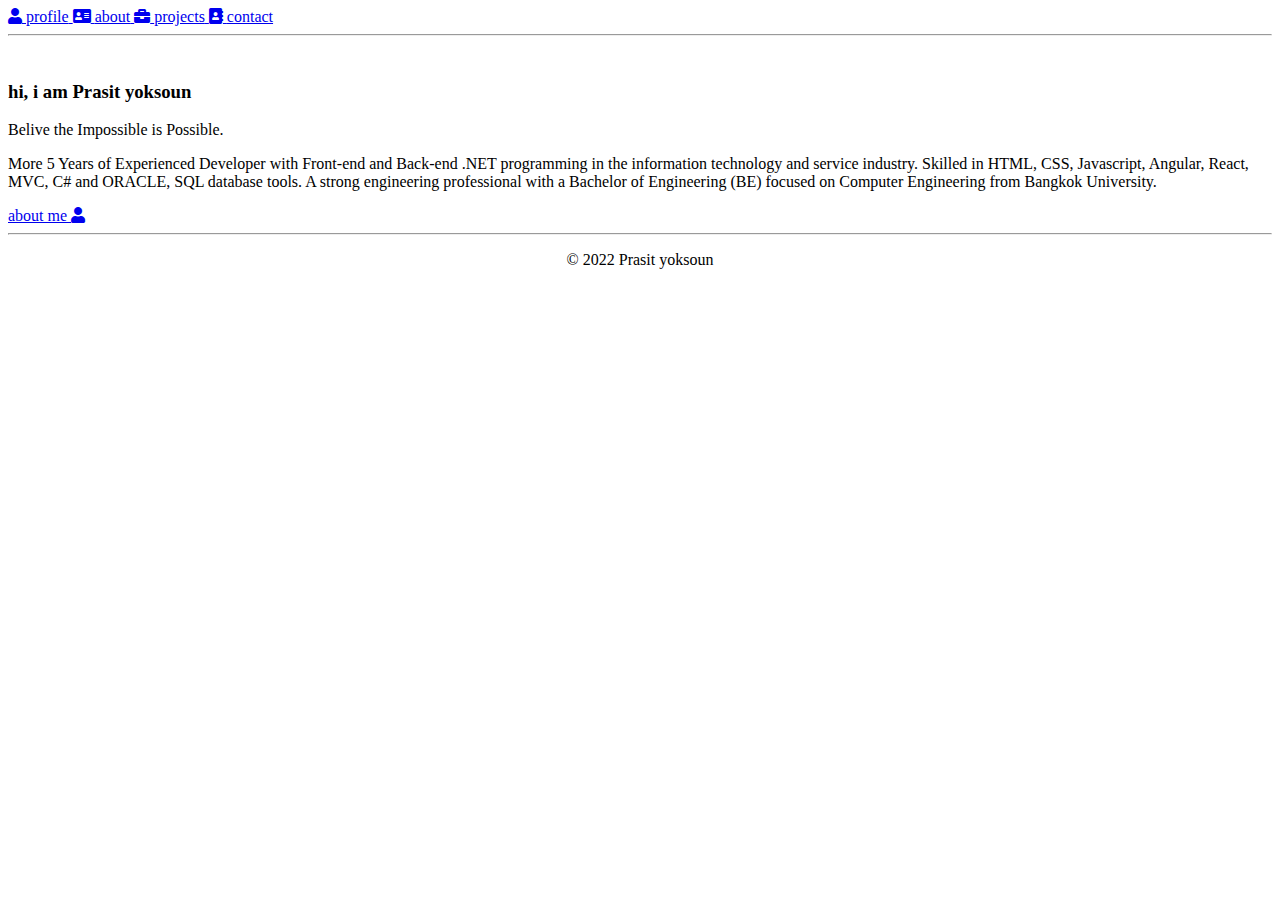
==== index.html @ ab2d864b "Add files via upload" ====
<!DOCTYPE html>
<html lang="en">

<head>
    <meta charset="UTF-8">
    <meta http-equiv="X-UA-Compatible" content="IE=edge">
    <meta name="viewport" content="width=device-width, initial-scale=1.0">
    <title>Prasit'Profile</title>

    <link rel="stylesheet" href="https://cdnjs.cloudflare.com/ajax/libs/font-awesome/5.15.4/css/all.min.css">

    <link rel="stylesheet" href="css/style.css">

</head>

<body> 

    <!-- Menu -->
    <nav class="navbar">
        <a href="index.html" class="active"> <i class="fas fa-user"></i> <span>profile</span> </a>
        <a href="about.html"> <i class="fas fa-address-card"></i> <span>about</span> </a>
        <a href="projects.html"> <i class="fas fa-briefcase"></i> <span>projects</span> </a>
        <a href="contact.html"> <i class="fas fa-address-book"></i> <span>contact</span> </a>
    </nav>
    <hr>
    <table>
        <section class="home">

            <div class="image">
                <img src="favicon.ico" alt="">
            </div>
        
            <div class="content">
                <h3>hi, i am Prasit yoksoun</h3>
                <span>Belive the Impossible is Possible.</span>
                <p>More 5 Years of Experienced Developer with Front-end and Back-end .NET programming in the information technology and service industry. Skilled in HTML, CSS, Javascript, Angular, React, MVC, C# and ORACLE, SQL database tools. A strong engineering professional with a Bachelor of Engineering (BE) focused on Computer Engineering from Bangkok University.</p>
                <a href="about.html" class="btn"> about me <i class="fas fa-user"></i> </a>
            </div>
        
        </section>
    </table>
    <hr>
    <p style="text-align: center;">© 2022 Prasit yoksoun</p>
</body>
</html>
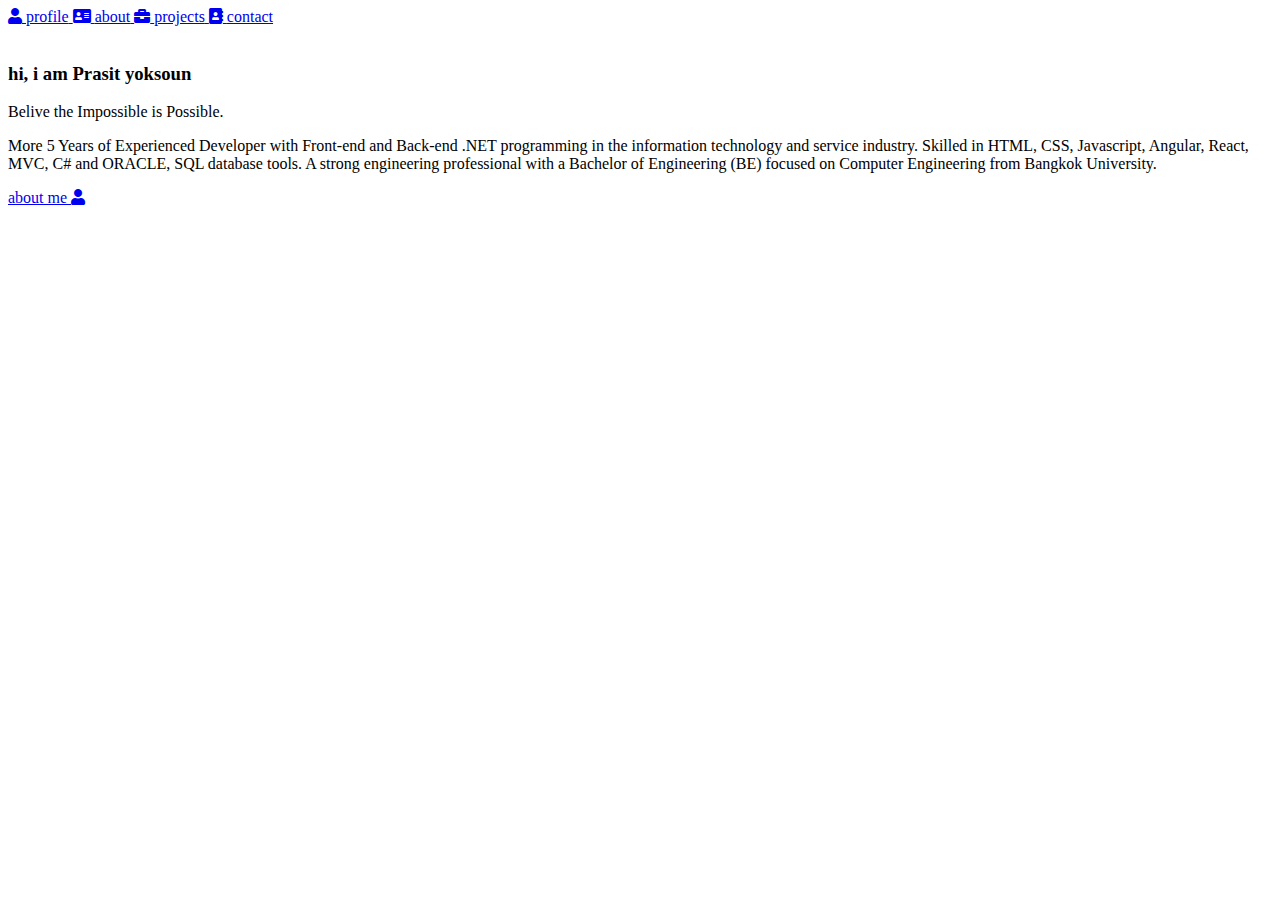
==== commit fee55aa5: "Add files via upload" ====
--- a/index.html
+++ b/index.html
@@ -15,14 +15,12 @@
 
 <body> 
 
-    <!-- Menu -->
     <nav class="navbar">
         <a href="index.html" class="active"> <i class="fas fa-user"></i> <span>profile</span> </a>
         <a href="about.html"> <i class="fas fa-address-card"></i> <span>about</span> </a>
         <a href="projects.html"> <i class="fas fa-briefcase"></i> <span>projects</span> </a>
         <a href="contact.html"> <i class="fas fa-address-book"></i> <span>contact</span> </a>
     </nav>
-    <hr>
     <table>
         <section class="home">
 
@@ -38,8 +36,6 @@
             </div>
         
         </section>
-    </table>
-    <hr>
-    <p style="text-align: center;">© 2022 Prasit yoksoun</p>
+
 </body>
 </html>